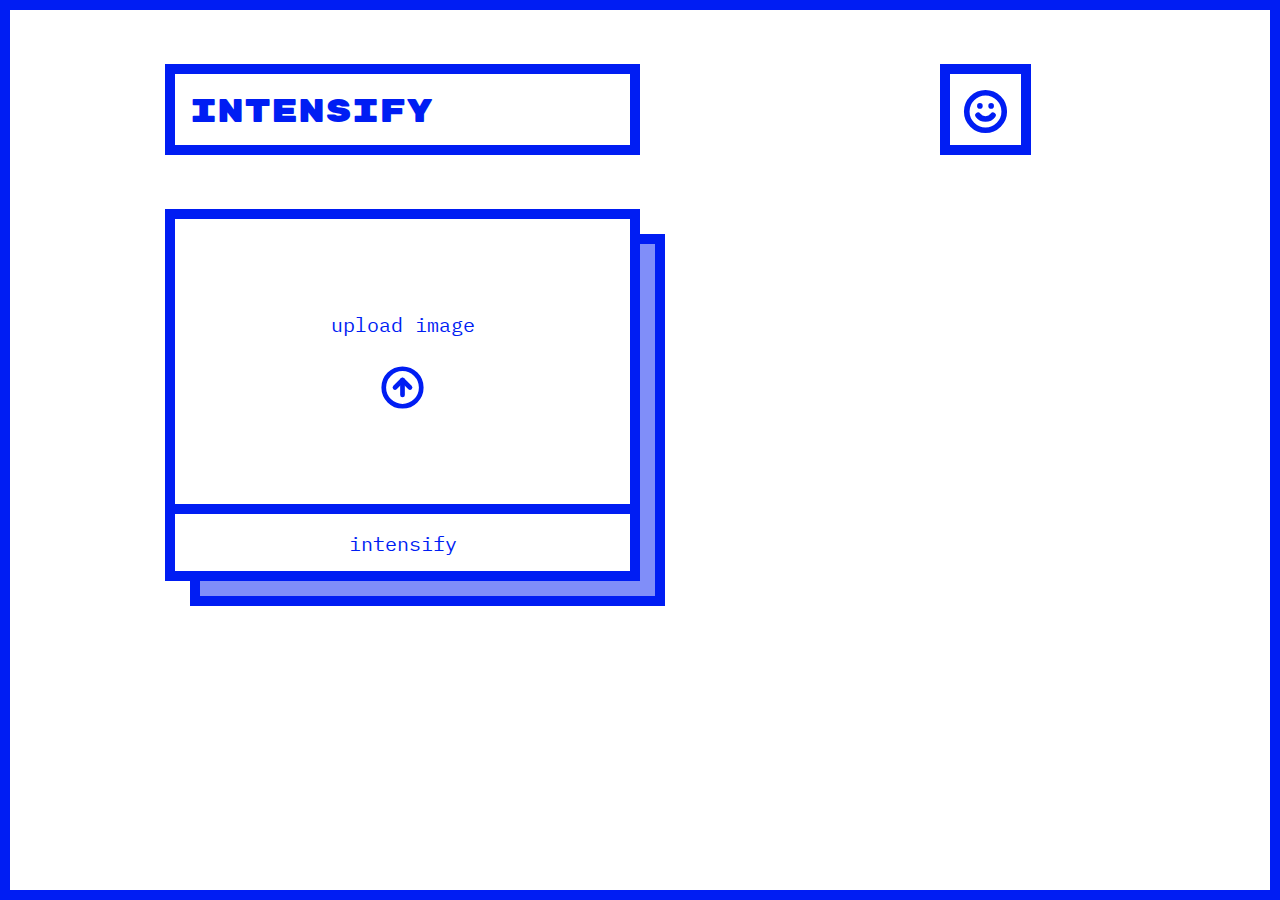
==== index.html @ b1f7af92 "Add files via upload" ====
<!doctype html><html lang=en><script async src="https://www.googletagmanager.com/gtag/js?id=UA-162878224-1"></script><script>window.dataLayer=window.dataLayer||[];function gtag(){dataLayer.push(arguments);}
gtag('js',new Date());gtag('config','UA-162878224-1');</script><script data-ad-client=ca-pub-9834190204709176 async src=https://pagead2.googlesyndication.com/pagead/js/adsbygoogle.js></script><meta charset=utf-8><meta name=viewport content="width=device-width,initial-scale=1,shrink-to-fit=no"><meta charset=utf-8><meta name=viewport content="width=device-width,initial-scale=1,maximum-scale=1"><link rel=stylesheet href=./styles.css><link rel=stylesheet href=https://stackpath.bootstrapcdn.com/bootstrap/4.4.1/css/bootstrap.min.css integrity=sha384-Vkoo8x4CGsO3+Hhxv8T/Q5PaXtkKtu6ug5TOeNV6gBiFeWPGFN9MuhOf23Q9Ifjh crossorigin=anonymous><link rel="shortcut icon" href=./favicon.ico><title>Create Intensifies Gifs 💥 – Intensify.cc</title><meta name=description content="Intensify.cc is the best place on the internet to generate intense gifs and emojis. Create intensifies memes for Slack, Reddit, iMessage, Twitter, and more."><meta property="og:site_name" content="Intensify.cc"><meta property="og:title" content="Create Intensifies Gifs 💥"><meta property="og:description" content="Intensify.cc is the best place on the internet to generate intense gifs and emojis. Create intensifies memes for Slack, Reddit, iMessage, Twitter, and more."><meta property="og:image" content="./intensify.png"><meta property="og:url" content="https://intensify.cc"><meta property="og:type" content="website"><meta name=twitter:card content="./intensify.png"><meta name=twitter:title content="Create Intensifies Gifs 💥"><meta name=twitter:description content="Intensify.cc is the best place on the internet to generate intense gifs and emojis. Create intensifies memes for Slack, Reddit, iMessage, and more."><meta name=twitter:image:alt content="Create Intense Gifs 💥 – Intensify.cc"><div class=container><div class=row><div class="title-block col-8 col-lg-5 offset-1">Intensify</div><div class="nav-button col-2 offset-lg-3"><div class="nav-button-interior d-none d-lg-block"><span class="d-none d-lg-block"><svg viewBox="0 0 24 24" width="45" height="45" xmlns="http://www.w3.org/2000/svg" fill="none" stroke="#001df3" stroke-width="3" stroke-linecap="round" stroke-linejoin="round"><circle cx="12" cy="12" r="10"/><path d="M8 14s1.5 2 4 2 4-2 4-2"/><line x1="9" y1="9" x2="9.01" y2="9"/><line x1="15" y1="9" x2="15.01" y2="9"/></svg></span></div><span class="d-none d-md-block d-lg-none"><svg viewBox="0 0 24 24" width="45" height="45" xmlns="http://www.w3.org/2000/svg" fill="none" stroke="#001df3" stroke-width="3" stroke-linecap="round" stroke-linejoin="round"><circle cx="12" cy="12" r="10"/><path d="M8 14s1.5 2 4 2 4-2 4-2"/><line x1="9" y1="9" x2="9.01" y2="9"/><line x1="15" y1="9" x2="15.01" y2="9"/></svg></span><span class="d-block d-md-none"><svg viewBox="0 0 24 24" width="30" height="30" xmlns="http://www.w3.org/2000/svg" fill="none" stroke="#001df3" stroke-width="3" stroke-linecap="round" stroke-linejoin="round"><circle cx="12" cy="12" r="10"/><path d="M8 14s1.5 2 4 2 4-2 4-2"/><line x1="9" y1="9" x2="9.01" y2="9"/><line x1="15" y1="9" x2="15.01" y2="9"/></svg></span></div><div class="fixed-top main-menu"><div class="flex-center p-5 col-12 col-md-10 offset-md-1 col-lg-8 offset-lg-2"><body class=about-text><p>Intensify.cc is the best place on the internet to generate intense gifs and emojis. Our platform allows you to create intensifies images for Slack, Reddit, iMessage, and more. Take your favorite memes to the next level with our animated effects.<br><br>Privacy Information:
When you upload an image to our site, it never leaves your browser. We’ll never save or store any copies of your images. You retain full ownership over your content, and are responsible for all images generated through our platform.<br><br><a href=https://twitter.com/intensifycc target=_blank class=about-link>Twitter</a>
<span>•</span>
<a href=mailto:hello@intensify.cc target=_blank class=about-link>Contact us</a></div></div></div><div class=row><div class="col-10 col-lg-5 offset-1 action-container"><div class=row><div class="upload-block col-12" id=upload-step-1><div id=file-upload-block><input type=file class=file-upload id=file-upload-input accept=image/*><div class=upload-text id=step1-text>upload image</div><div class=upload-icon id=step1-icon><svg xmlns="http://www.w3.org/2000/svg" width="45" height="45" viewBox="0 0 24 24" fill="none" stroke="currentcolor" stroke-width="2.5" stroke-linecap="round" stroke-linejoin="round"><circle cx="12" cy="12" r="10"/><polyline points="16 12 12 8 8 12"/><line x1="12" y1="16" x2="12" y2="8"/></svg></div></div></div><div class="upload-block col-12" id=upload-step-2 style=display:none><div id=file-upload-block><div class=upload-text id=step1-text>image uploaded</div><div class=upload-icon id=step2-icon><svg xmlns="http://www.w3.org/2000/svg" width="45" height="45" viewBox="0 0 51 51" fill="none" stroke="currentcolor" stroke-width="5" stroke-linecap="round" stroke-linejoin="round"><path d="M25.5 48C37.9264 48 48 37.9264 48 25.5 48 13.0736 37.9264 3 25.5 3 13.0736 3 3 13.0736 3 25.5S13.0736 48 25.5 48z"/><path d="M36.75 18.75l-14.9531 15L15 26.9318"/></svg></div></div></div><div class="upload-block col-12" id=upload-step-3 style=display:none><div class=upload-text id=step-3-text style=display:none>intensifying<br><br><svg id="L9" xmlns="http://www.w3.org/2000/svg" xmlns:xlink="http://www.w3.org/1999/xlink" viewBox="0 0 100 100" enable-background="new 0 0 0 0" width="90" height="90"><circle cx="25" cy="5" r="5" fill="#001df3"><animateTransform attributeType="xml" attributeName="transform" type="translate" values="0 0; 0 20; 0 0" begin="0" dur=".6s" repeatCount="indefinite"/></circle><circle cx="50" cy="5" r="5" fill="#001df3"><animateTransform attributeType="xml" attributeName="transform" type="translate" values="0 0; 0 20; 0 0" begin=".2s" dur=".6s" repeatCount="indefinite"/></circle><circle cx="75" cy="5" r="5" fill="#001df3"><animateTransform attributeType="xml" attributeName="transform" type="translate" values="0 0; 0 20; 0 0" begin=".4s" dur=".6s" repeatCount="indefinite"/></circle></svg></div><img src=[data-uri] id=completeGif style=border:0></span></div></div><div class=row><div class=col-12><div class="row action-button-row" id=step-1-row><div class="col-12 action-button" id=right-button>intensify</div></div><div class="row action-button-row" id=step-3-row style=display:none><div class="col-6 action-button action-button-left" id=left-button onclick=window.location.reload();>start over</div><a class="button col-6 action-button action-button-right" id=save-button>save</a></div></div></div></div><div class="col-10 col-lg-5 offset-1 ad-block"></div></div><div id=left></div><div id=right></div><div id=top></div><div id=bottom></div></div><script src=https://code.jquery.com/jquery-3.4.1.slim.min.js integrity=sha384-J6qa4849blE2+poT4WnyKhv5vZF5SrPo0iEjwBvKU7imGFAV0wwj1yYfoRSJoZ+n crossorigin=anonymous></script><script src=https://cdn.jsdelivr.net/npm/popper.js@1.16.0/dist/umd/popper.min.js integrity=sha384-Q6E9RHvbIyZFJoft+2mJbHaEWldlvI9IOYy5n3zV9zzTtmI3UksdQRVvoxMfooAo crossorigin=anonymous></script><script src=https://stackpath.bootstrapcdn.com/bootstrap/4.4.1/js/bootstrap.min.js integrity=sha384-wfSDF2E50Y2D1uUdj0O3uMBJnjuUD4Ih7YwaYd1iqfktj0Uod8GCExl3Og8ifwB6 crossorigin=anonymous></script><script src=gif.worker.js></script><script src=gif.js></script><script src=app.js></script>
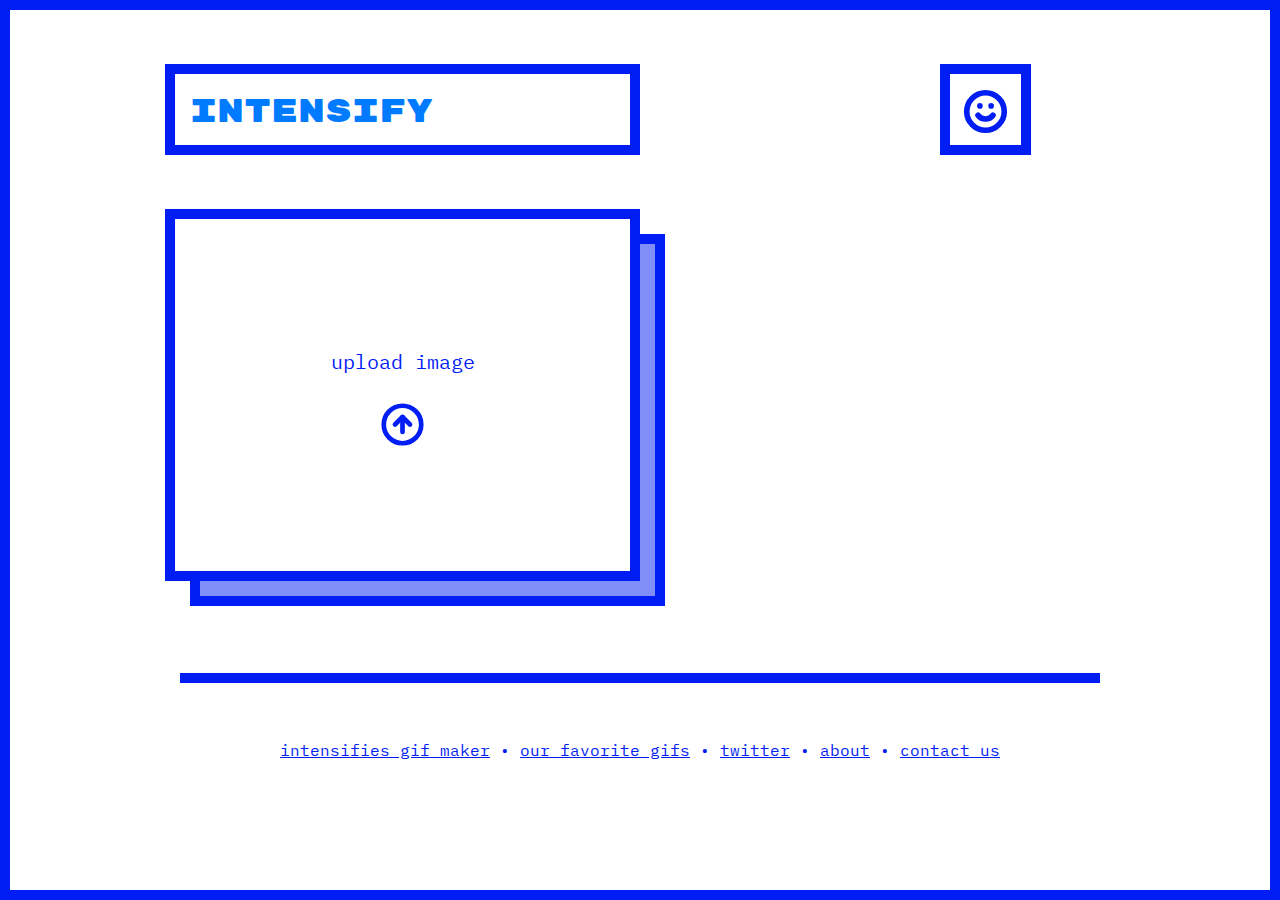
==== commit 870e4cba: "Add files via upload" ====
--- a/index.html
+++ b/index.html
@@ -1,5 +1,10 @@
 <!doctype html><html lang=en><script async src="https://www.googletagmanager.com/gtag/js?id=UA-162878224-1"></script><script>window.dataLayer=window.dataLayer||[];function gtag(){dataLayer.push(arguments);}
-gtag('js',new Date());gtag('config','UA-162878224-1');</script><script data-ad-client=ca-pub-9834190204709176 async src=https://pagead2.googlesyndication.com/pagead/js/adsbygoogle.js></script><meta charset=utf-8><meta name=viewport content="width=device-width,initial-scale=1,shrink-to-fit=no"><meta charset=utf-8><meta name=viewport content="width=device-width,initial-scale=1,maximum-scale=1"><link rel=stylesheet href=./styles.css><link rel=stylesheet href=https://stackpath.bootstrapcdn.com/bootstrap/4.4.1/css/bootstrap.min.css integrity=sha384-Vkoo8x4CGsO3+Hhxv8T/Q5PaXtkKtu6ug5TOeNV6gBiFeWPGFN9MuhOf23Q9Ifjh crossorigin=anonymous><link rel="shortcut icon" href=./favicon.ico><title>Create Intensifies Gifs 💥 – Intensify.cc</title><meta name=description content="Intensify.cc is the best place on the internet to generate intense gifs and emojis. Create intensifies memes for Slack, Reddit, iMessage, Twitter, and more."><meta property="og:site_name" content="Intensify.cc"><meta property="og:title" content="Create Intensifies Gifs 💥"><meta property="og:description" content="Intensify.cc is the best place on the internet to generate intense gifs and emojis. Create intensifies memes for Slack, Reddit, iMessage, Twitter, and more."><meta property="og:image" content="./intensify.png"><meta property="og:url" content="https://intensify.cc"><meta property="og:type" content="website"><meta name=twitter:card content="./intensify.png"><meta name=twitter:title content="Create Intensifies Gifs 💥"><meta name=twitter:description content="Intensify.cc is the best place on the internet to generate intense gifs and emojis. Create intensifies memes for Slack, Reddit, iMessage, and more."><meta name=twitter:image:alt content="Create Intense Gifs 💥 – Intensify.cc"><div class=container><div class=row><div class="title-block col-8 col-lg-5 offset-1">Intensify</div><div class="nav-button col-2 offset-lg-3"><div class="nav-button-interior d-none d-lg-block"><span class="d-none d-lg-block"><svg viewBox="0 0 24 24" width="45" height="45" xmlns="http://www.w3.org/2000/svg" fill="none" stroke="#001df3" stroke-width="3" stroke-linecap="round" stroke-linejoin="round"><circle cx="12" cy="12" r="10"/><path d="M8 14s1.5 2 4 2 4-2 4-2"/><line x1="9" y1="9" x2="9.01" y2="9"/><line x1="15" y1="9" x2="15.01" y2="9"/></svg></span></div><span class="d-none d-md-block d-lg-none"><svg viewBox="0 0 24 24" width="45" height="45" xmlns="http://www.w3.org/2000/svg" fill="none" stroke="#001df3" stroke-width="3" stroke-linecap="round" stroke-linejoin="round"><circle cx="12" cy="12" r="10"/><path d="M8 14s1.5 2 4 2 4-2 4-2"/><line x1="9" y1="9" x2="9.01" y2="9"/><line x1="15" y1="9" x2="15.01" y2="9"/></svg></span><span class="d-block d-md-none"><svg viewBox="0 0 24 24" width="30" height="30" xmlns="http://www.w3.org/2000/svg" fill="none" stroke="#001df3" stroke-width="3" stroke-linecap="round" stroke-linejoin="round"><circle cx="12" cy="12" r="10"/><path d="M8 14s1.5 2 4 2 4-2 4-2"/><line x1="9" y1="9" x2="9.01" y2="9"/><line x1="15" y1="9" x2="15.01" y2="9"/></svg></span></div><div class="fixed-top main-menu"><div class="flex-center p-5 col-12 col-md-10 offset-md-1 col-lg-8 offset-lg-2"><body class=about-text><p>Intensify.cc is the best place on the internet to generate intense gifs and emojis. Our platform allows you to create intensifies images for Slack, Reddit, iMessage, and more. Take your favorite memes to the next level with our animated effects.<br><br>Privacy Information:
-When you upload an image to our site, it never leaves your browser. We’ll never save or store any copies of your images. You retain full ownership over your content, and are responsible for all images generated through our platform.<br><br><a href=https://twitter.com/intensifycc target=_blank class=about-link>Twitter</a>
+gtag('js',new Date());gtag('config','UA-162878224-1');</script><script data-ad-client=ca-pub-9834190204709176 async src=https://pagead2.googlesyndication.com/pagead/js/adsbygoogle.js></script><meta charset=utf-8><meta name=viewport content="width=device-width,initial-scale=1,shrink-to-fit=no"><meta charset=utf-8><meta name=viewport content="width=device-width,initial-scale=1,maximum-scale=1"><link rel=stylesheet href=./styles.css><link rel=stylesheet href=https://stackpath.bootstrapcdn.com/bootstrap/4.4.1/css/bootstrap.min.css integrity=sha384-Vkoo8x4CGsO3+Hhxv8T/Q5PaXtkKtu6ug5TOeNV6gBiFeWPGFN9MuhOf23Q9Ifjh crossorigin=anonymous><link rel="shortcut icon" href=./favicon.ico><title>Create Intensifies Gifs 💥 – Intensify.cc</title><meta name=description content="Intensify.cc is the best place on the internet to generate intense gifs and emojis. Create intensifies memes for Slack, Reddit, iMessage, Twitter, and more."><meta property="og:site_name" content="Intensify.cc"><meta property="og:title" content="Create Intensifies Gifs 💥"><meta property="og:description" content="Intensify.cc is the best place on the internet to generate intense gifs and emojis. Create intensifies memes for Slack, Reddit, iMessage, Twitter, and more."><meta property="og:image" content="./intensify.png"><meta property="og:url" content="https://intensify.cc"><meta property="og:type" content="website"><meta name=twitter:card content="./intensify.png"><meta name=twitter:title content="Create Intensifies Gifs 💥"><meta name=twitter:description content="Intensify.cc is the best place on the internet to generate intense gifs and emojis. Create intensifies memes for Slack, Reddit, iMessage, and more."><meta name=twitter:image:alt content="Create Intense Gifs 💥 – Intensify.cc"><div class=container><div class=row><div class="title-block col-8 col-lg-5 offset-1"><a href=./index.html class=nav-logo-link>Intensify</a></div><div class="nav-button col-2 offset-lg-3"><a href=./about.html><div class="nav-button-interior d-none d-lg-block"><span class="d-none d-lg-block"><svg viewBox="0 0 24 24" width="45" height="45" xmlns="http://www.w3.org/2000/svg" fill="none" stroke="#001df3" stroke-width="3" stroke-linecap="round" stroke-linejoin="round"><circle cx="12" cy="12" r="10"/><path d="M8 14s1.5 2 4 2 4-2 4-2"/><line x1="9" y1="9" x2="9.01" y2="9"/><line x1="15" y1="9" x2="15.01" y2="9"/></svg></span></div><span class="d-none d-md-block d-lg-none"><svg viewBox="0 0 24 24" width="45" height="45" xmlns="http://www.w3.org/2000/svg" fill="none" stroke="#001df3" stroke-width="3" stroke-linecap="round" stroke-linejoin="round"><circle cx="12" cy="12" r="10"/><path d="M8 14s1.5 2 4 2 4-2 4-2"/><line x1="9" y1="9" x2="9.01" y2="9"/><line x1="15" y1="9" x2="15.01" y2="9"/></svg></span><span class="d-block d-md-none"><svg viewBox="0 0 24 24" width="30" height="30" xmlns="http://www.w3.org/2000/svg" fill="none" stroke="#001df3" stroke-width="3" stroke-linecap="round" stroke-linejoin="round"><circle cx="12" cy="12" r="10"/><path d="M8 14s1.5 2 4 2 4-2 4-2"/><line x1="9" y1="9" x2="9.01" y2="9"/><line x1="15" y1="9" x2="15.01" y2="9"/></svg></span></div></a><div class="fixed-top main-menu"><div class="flex-center p-5 col-12 col-md-10 offset-md-1 col-lg-8 offset-lg-2"></div></div></div><div class=row><div class="col-10 col-lg-5 offset-1 action-container"><div class=row><div class="upload-block col-12" id=upload-step-1><div id=file-upload-block><input type=file class=file-upload id=file-upload-input accept=image/*><div class=upload-text id=step1-text>upload image</div><div class=upload-icon id=step1-icon><svg xmlns="http://www.w3.org/2000/svg" width="45" height="45" viewBox="0 0 24 24" fill="none" stroke="currentcolor" stroke-width="2.5" stroke-linecap="round" stroke-linejoin="round"><circle cx="12" cy="12" r="10"/><polyline points="16 12 12 8 8 12"/><line x1="12" y1="16" x2="12" y2="8"/></svg></div></div></div><div class="upload-block col-12" id=upload-step-2 style=display:none><div id=file-upload-block><div class=upload-text id=step1-text>image uploaded</div><div class=upload-icon id=step2-icon><svg xmlns="http://www.w3.org/2000/svg" width="45" height="45" viewBox="0 0 51 51" fill="none" stroke="currentcolor" stroke-width="5" stroke-linecap="round" stroke-linejoin="round"><path d="M25.5 48C37.9264 48 48 37.9264 48 25.5 48 13.0736 37.9264 3 25.5 3 13.0736 3 3 13.0736 3 25.5S13.0736 48 25.5 48z"/><path d="M36.75 18.75l-14.9531 15L15 26.9318"/></svg></div></div></div><div class="upload-block col-12" id=upload-step-3 style=display:none><div class=upload-text id=step-3-text style=display:none>intensifying<br><br><svg id="L9" xmlns="http://www.w3.org/2000/svg" xmlns:xlink="http://www.w3.org/1999/xlink" viewBox="0 0 100 100" enable-background="new 0 0 0 0" width="90" height="90"><circle cx="25" cy="5" r="5" fill="#001df3"><animateTransform attributeType="xml" attributeName="transform" type="translate" values="0 0; 0 20; 0 0" begin="0" dur=".6s" repeatCount="indefinite"/></circle><circle cx="50" cy="5" r="5" fill="#001df3"><animateTransform attributeType="xml" attributeName="transform" type="translate" values="0 0; 0 20; 0 0" begin=".2s" dur=".6s" repeatCount="indefinite"/></circle><circle cx="75" cy="5" r="5" fill="#001df3"><animateTransform attributeType="xml" attributeName="transform" type="translate" values="0 0; 0 20; 0 0" begin=".4s" dur=".6s" repeatCount="indefinite"/></circle></svg></div><img src=[data-uri] id=completeGif style=border:0></span></div></div><div class=row><div class=col-12><div class="row action-button-row" id=step-1-row><div class="col-12 no-action-button"><input type=file class=file-upload id=file-upload-input-fake accept=image/*></div></div><div class="row action-button-row" id=step-3-row style=display:none><div class="col-6 action-button action-button-left" id=left-button onclick=window.location.reload();>start over</div><a class="button col-6 action-button action-button-right" id=save-button>save</a></div></div></div></div><div class="col-10 col-lg-5 offset-1 ad-block"></div></div><div class=row><div class="col-10 offset-1"><hr class="col-12 solid"></hr><footer class=row><p class="col-12 about-text" style=text-align:center><a href=./index.html class=about-link>intensifies gif maker</a>
 <span>•</span>
-<a href=mailto:hello@intensify.cc target=_blank class=about-link>Contact us</a></div></div></div><div class=row><div class="col-10 col-lg-5 offset-1 action-container"><div class=row><div class="upload-block col-12" id=upload-step-1><div id=file-upload-block><input type=file class=file-upload id=file-upload-input accept=image/*><div class=upload-text id=step1-text>upload image</div><div class=upload-icon id=step1-icon><svg xmlns="http://www.w3.org/2000/svg" width="45" height="45" viewBox="0 0 24 24" fill="none" stroke="currentcolor" stroke-width="2.5" stroke-linecap="round" stroke-linejoin="round"><circle cx="12" cy="12" r="10"/><polyline points="16 12 12 8 8 12"/><line x1="12" y1="16" x2="12" y2="8"/></svg></div></div></div><div class="upload-block col-12" id=upload-step-2 style=display:none><div id=file-upload-block><div class=upload-text id=step1-text>image uploaded</div><div class=upload-icon id=step2-icon><svg xmlns="http://www.w3.org/2000/svg" width="45" height="45" viewBox="0 0 51 51" fill="none" stroke="currentcolor" stroke-width="5" stroke-linecap="round" stroke-linejoin="round"><path d="M25.5 48C37.9264 48 48 37.9264 48 25.5 48 13.0736 37.9264 3 25.5 3 13.0736 3 3 13.0736 3 25.5S13.0736 48 25.5 48z"/><path d="M36.75 18.75l-14.9531 15L15 26.9318"/></svg></div></div></div><div class="upload-block col-12" id=upload-step-3 style=display:none><div class=upload-text id=step-3-text style=display:none>intensifying<br><br><svg id="L9" xmlns="http://www.w3.org/2000/svg" xmlns:xlink="http://www.w3.org/1999/xlink" viewBox="0 0 100 100" enable-background="new 0 0 0 0" width="90" height="90"><circle cx="25" cy="5" r="5" fill="#001df3"><animateTransform attributeType="xml" attributeName="transform" type="translate" values="0 0; 0 20; 0 0" begin="0" dur=".6s" repeatCount="indefinite"/></circle><circle cx="50" cy="5" r="5" fill="#001df3"><animateTransform attributeType="xml" attributeName="transform" type="translate" values="0 0; 0 20; 0 0" begin=".2s" dur=".6s" repeatCount="indefinite"/></circle><circle cx="75" cy="5" r="5" fill="#001df3"><animateTransform attributeType="xml" attributeName="transform" type="translate" values="0 0; 0 20; 0 0" begin=".4s" dur=".6s" repeatCount="indefinite"/></circle></svg></div><img src=[data-uri] id=completeGif style=border:0></span></div></div><div class=row><div class=col-12><div class="row action-button-row" id=step-1-row><div class="col-12 action-button" id=right-button>intensify</div></div><div class="row action-button-row" id=step-3-row style=display:none><div class="col-6 action-button action-button-left" id=left-button onclick=window.location.reload();>start over</div><a class="button col-6 action-button action-button-right" id=save-button>save</a></div></div></div></div><div class="col-10 col-lg-5 offset-1 ad-block"></div></div><div id=left></div><div id=right></div><div id=top></div><div id=bottom></div></div><script src=https://code.jquery.com/jquery-3.4.1.slim.min.js integrity=sha384-J6qa4849blE2+poT4WnyKhv5vZF5SrPo0iEjwBvKU7imGFAV0wwj1yYfoRSJoZ+n crossorigin=anonymous></script><script src=https://cdn.jsdelivr.net/npm/popper.js@1.16.0/dist/umd/popper.min.js integrity=sha384-Q6E9RHvbIyZFJoft+2mJbHaEWldlvI9IOYy5n3zV9zzTtmI3UksdQRVvoxMfooAo crossorigin=anonymous></script><script src=https://stackpath.bootstrapcdn.com/bootstrap/4.4.1/js/bootstrap.min.js integrity=sha384-wfSDF2E50Y2D1uUdj0O3uMBJnjuUD4Ih7YwaYd1iqfktj0Uod8GCExl3Og8ifwB6 crossorigin=anonymous></script><script src=gif.worker.js></script><script src=gif.js></script><script src=app.js></script>+<a href=./gifs.html class=about-link>our favorite gifs</a>
+<span>•</span>
+<a href=https://twitter.com/intensifycc target=_blank class=about-link>twitter</a>
+<span>•</span>
+<a href=./about.html class=about-link>about</a>
+<span>•</span>
+<a href=mailto:hello@intensify.cc target=_blank class=about-link>contact us</a></footer></div></div><div id=left></div><div id=right></div><div id=top></div><div id=bottom></div></div><script src=https://code.jquery.com/jquery-3.4.1.slim.min.js integrity=sha384-J6qa4849blE2+poT4WnyKhv5vZF5SrPo0iEjwBvKU7imGFAV0wwj1yYfoRSJoZ+n crossorigin=anonymous></script><script src=https://cdn.jsdelivr.net/npm/popper.js@1.16.0/dist/umd/popper.min.js integrity=sha384-Q6E9RHvbIyZFJoft+2mJbHaEWldlvI9IOYy5n3zV9zzTtmI3UksdQRVvoxMfooAo crossorigin=anonymous></script><script src=https://stackpath.bootstrapcdn.com/bootstrap/4.4.1/js/bootstrap.min.js integrity=sha384-wfSDF2E50Y2D1uUdj0O3uMBJnjuUD4Ih7YwaYd1iqfktj0Uod8GCExl3Og8ifwB6 crossorigin=anonymous></script><script src=gif.worker.js></script><script src=gif.js></script><script src=app.js></script>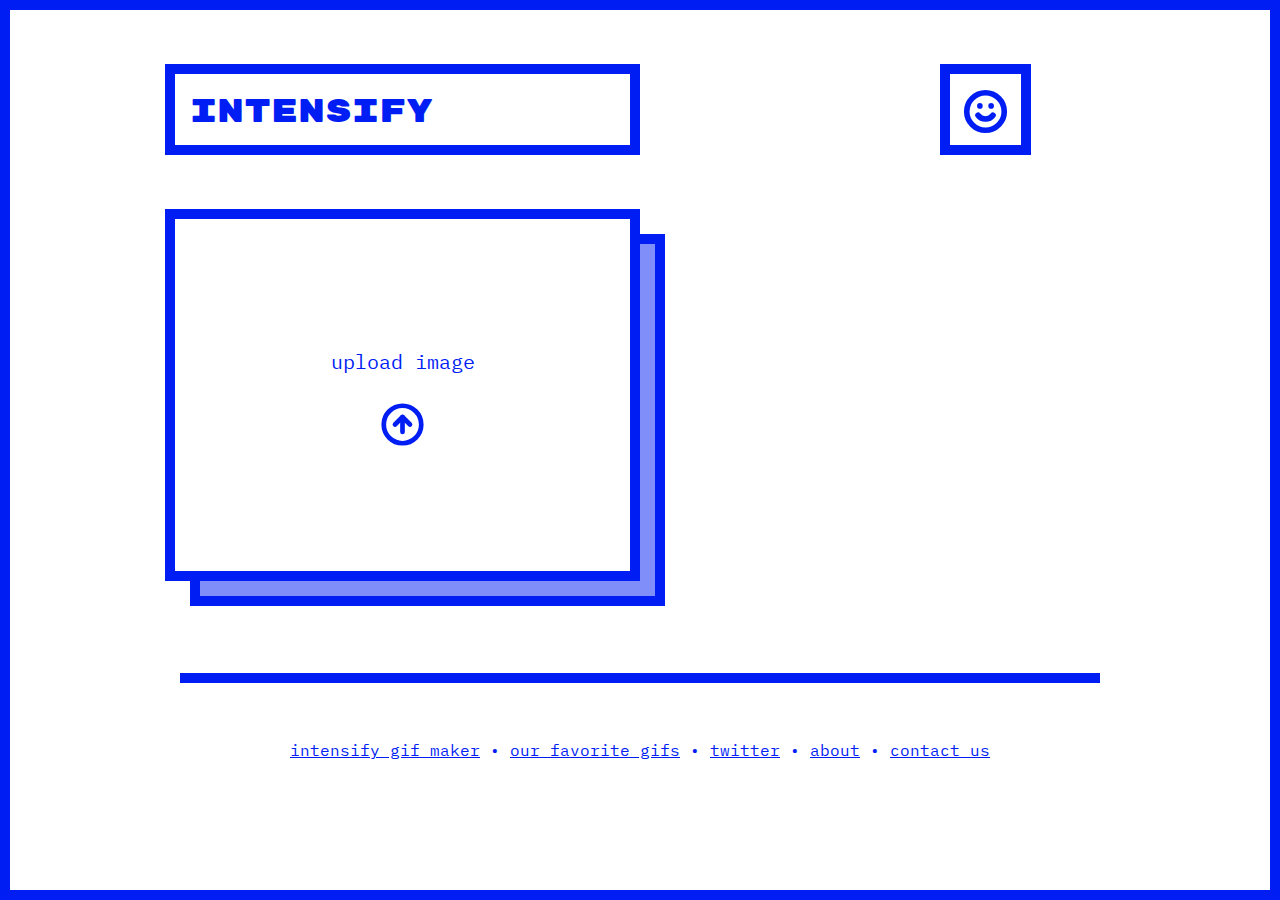
==== commit 7010c043: "Add files via upload" ====
--- a/index.html
+++ b/index.html
@@ -1,5 +1,5 @@
 <!doctype html><html lang=en><script async src="https://www.googletagmanager.com/gtag/js?id=UA-162878224-1"></script><script>window.dataLayer=window.dataLayer||[];function gtag(){dataLayer.push(arguments);}
-gtag('js',new Date());gtag('config','UA-162878224-1');</script><script data-ad-client=ca-pub-9834190204709176 async src=https://pagead2.googlesyndication.com/pagead/js/adsbygoogle.js></script><meta charset=utf-8><meta name=viewport content="width=device-width,initial-scale=1,shrink-to-fit=no"><meta charset=utf-8><meta name=viewport content="width=device-width,initial-scale=1,maximum-scale=1"><link rel=stylesheet href=./styles.css><link rel=stylesheet href=https://stackpath.bootstrapcdn.com/bootstrap/4.4.1/css/bootstrap.min.css integrity=sha384-Vkoo8x4CGsO3+Hhxv8T/Q5PaXtkKtu6ug5TOeNV6gBiFeWPGFN9MuhOf23Q9Ifjh crossorigin=anonymous><link rel="shortcut icon" href=./favicon.ico><title>Create Intensifies Gifs 💥 – Intensify.cc</title><meta name=description content="Intensify.cc is the best place on the internet to generate intense gifs and emojis. Create intensifies memes for Slack, Reddit, iMessage, Twitter, and more."><meta property="og:site_name" content="Intensify.cc"><meta property="og:title" content="Create Intensifies Gifs 💥"><meta property="og:description" content="Intensify.cc is the best place on the internet to generate intense gifs and emojis. Create intensifies memes for Slack, Reddit, iMessage, Twitter, and more."><meta property="og:image" content="./intensify.png"><meta property="og:url" content="https://intensify.cc"><meta property="og:type" content="website"><meta name=twitter:card content="./intensify.png"><meta name=twitter:title content="Create Intensifies Gifs 💥"><meta name=twitter:description content="Intensify.cc is the best place on the internet to generate intense gifs and emojis. Create intensifies memes for Slack, Reddit, iMessage, and more."><meta name=twitter:image:alt content="Create Intense Gifs 💥 – Intensify.cc"><div class=container><div class=row><div class="title-block col-8 col-lg-5 offset-1"><a href=./index.html class=nav-logo-link>Intensify</a></div><div class="nav-button col-2 offset-lg-3"><a href=./about.html><div class="nav-button-interior d-none d-lg-block"><span class="d-none d-lg-block"><svg viewBox="0 0 24 24" width="45" height="45" xmlns="http://www.w3.org/2000/svg" fill="none" stroke="#001df3" stroke-width="3" stroke-linecap="round" stroke-linejoin="round"><circle cx="12" cy="12" r="10"/><path d="M8 14s1.5 2 4 2 4-2 4-2"/><line x1="9" y1="9" x2="9.01" y2="9"/><line x1="15" y1="9" x2="15.01" y2="9"/></svg></span></div><span class="d-none d-md-block d-lg-none"><svg viewBox="0 0 24 24" width="45" height="45" xmlns="http://www.w3.org/2000/svg" fill="none" stroke="#001df3" stroke-width="3" stroke-linecap="round" stroke-linejoin="round"><circle cx="12" cy="12" r="10"/><path d="M8 14s1.5 2 4 2 4-2 4-2"/><line x1="9" y1="9" x2="9.01" y2="9"/><line x1="15" y1="9" x2="15.01" y2="9"/></svg></span><span class="d-block d-md-none"><svg viewBox="0 0 24 24" width="30" height="30" xmlns="http://www.w3.org/2000/svg" fill="none" stroke="#001df3" stroke-width="3" stroke-linecap="round" stroke-linejoin="round"><circle cx="12" cy="12" r="10"/><path d="M8 14s1.5 2 4 2 4-2 4-2"/><line x1="9" y1="9" x2="9.01" y2="9"/><line x1="15" y1="9" x2="15.01" y2="9"/></svg></span></div></a><div class="fixed-top main-menu"><div class="flex-center p-5 col-12 col-md-10 offset-md-1 col-lg-8 offset-lg-2"></div></div></div><div class=row><div class="col-10 col-lg-5 offset-1 action-container"><div class=row><div class="upload-block col-12" id=upload-step-1><div id=file-upload-block><input type=file class=file-upload id=file-upload-input accept=image/*><div class=upload-text id=step1-text>upload image</div><div class=upload-icon id=step1-icon><svg xmlns="http://www.w3.org/2000/svg" width="45" height="45" viewBox="0 0 24 24" fill="none" stroke="currentcolor" stroke-width="2.5" stroke-linecap="round" stroke-linejoin="round"><circle cx="12" cy="12" r="10"/><polyline points="16 12 12 8 8 12"/><line x1="12" y1="16" x2="12" y2="8"/></svg></div></div></div><div class="upload-block col-12" id=upload-step-2 style=display:none><div id=file-upload-block><div class=upload-text id=step1-text>image uploaded</div><div class=upload-icon id=step2-icon><svg xmlns="http://www.w3.org/2000/svg" width="45" height="45" viewBox="0 0 51 51" fill="none" stroke="currentcolor" stroke-width="5" stroke-linecap="round" stroke-linejoin="round"><path d="M25.5 48C37.9264 48 48 37.9264 48 25.5 48 13.0736 37.9264 3 25.5 3 13.0736 3 3 13.0736 3 25.5S13.0736 48 25.5 48z"/><path d="M36.75 18.75l-14.9531 15L15 26.9318"/></svg></div></div></div><div class="upload-block col-12" id=upload-step-3 style=display:none><div class=upload-text id=step-3-text style=display:none>intensifying<br><br><svg id="L9" xmlns="http://www.w3.org/2000/svg" xmlns:xlink="http://www.w3.org/1999/xlink" viewBox="0 0 100 100" enable-background="new 0 0 0 0" width="90" height="90"><circle cx="25" cy="5" r="5" fill="#001df3"><animateTransform attributeType="xml" attributeName="transform" type="translate" values="0 0; 0 20; 0 0" begin="0" dur=".6s" repeatCount="indefinite"/></circle><circle cx="50" cy="5" r="5" fill="#001df3"><animateTransform attributeType="xml" attributeName="transform" type="translate" values="0 0; 0 20; 0 0" begin=".2s" dur=".6s" repeatCount="indefinite"/></circle><circle cx="75" cy="5" r="5" fill="#001df3"><animateTransform attributeType="xml" attributeName="transform" type="translate" values="0 0; 0 20; 0 0" begin=".4s" dur=".6s" repeatCount="indefinite"/></circle></svg></div><img src=[data-uri] id=completeGif style=border:0></span></div></div><div class=row><div class=col-12><div class="row action-button-row" id=step-1-row><div class="col-12 no-action-button"><input type=file class=file-upload id=file-upload-input-fake accept=image/*></div></div><div class="row action-button-row" id=step-3-row style=display:none><div class="col-6 action-button action-button-left" id=left-button onclick=window.location.reload();>start over</div><a class="button col-6 action-button action-button-right" id=save-button>save</a></div></div></div></div><div class="col-10 col-lg-5 offset-1 ad-block"></div></div><div class=row><div class="col-10 offset-1"><hr class="col-12 solid"></hr><footer class=row><p class="col-12 about-text" style=text-align:center><a href=./index.html class=about-link>intensifies gif maker</a>
+gtag('js',new Date());gtag('config','UA-162878224-1');</script><script data-ad-client=ca-pub-9834190204709176 async src=https://pagead2.googlesyndication.com/pagead/js/adsbygoogle.js></script><meta charset=utf-8><meta name=viewport content="width=device-width,initial-scale=1,shrink-to-fit=no"><meta charset=utf-8><meta name=viewport content="width=device-width,initial-scale=1,maximum-scale=1"><link rel=stylesheet href=./styles.css><link rel=stylesheet href=https://stackpath.bootstrapcdn.com/bootstrap/4.4.1/css/bootstrap.min.css integrity=sha384-Vkoo8x4CGsO3+Hhxv8T/Q5PaXtkKtu6ug5TOeNV6gBiFeWPGFN9MuhOf23Q9Ifjh crossorigin=anonymous><link rel="shortcut icon" href=./favicon.ico><title>Create Intensifies Gifs 💥 – Intensify.cc</title><meta name=description content="Intensify.cc is the best place on the internet to generate intense gifs and emojis. Create intensifies memes for Slack, Reddit, iMessage, Twitter, and more."><meta property="og:site_name" content="Intensify.cc"><meta property="og:title" content="Create Intensifies Gifs 💥"><meta property="og:description" content="Intensify.cc is the best place on the internet to generate intense gifs and emojis. Create intensifies memes for Slack, Reddit, iMessage, Twitter, and more."><meta property="og:image" content="./intensify.png"><meta property="og:url" content="https://intensify.cc"><meta property="og:type" content="website"><meta name=twitter:card content="./intensify.png"><meta name=twitter:title content="Create Intensifies Gifs 💥"><meta name=twitter:description content="Intensify.cc is the best place on the internet to generate intense gifs and emojis. Create intensifies memes for Slack, Reddit, iMessage, and more."><meta name=twitter:image:alt content="Create Intense Gifs 💥 – Intensify.cc"><div class=container><div class=row><div class="title-block col-8 col-lg-5 offset-1"><a href=https://www.intensify.cc/ class=nav-logo-link>Intensify</a></div><div class="nav-button col-2 offset-lg-3"><a href=./about.html><div class="nav-button-interior d-none d-lg-block"><span class="d-none d-lg-block"><svg viewBox="0 0 24 24" width="45" height="45" xmlns="http://www.w3.org/2000/svg" fill="none" stroke="#001df3" stroke-width="3" stroke-linecap="round" stroke-linejoin="round"><circle cx="12" cy="12" r="10"/><path d="M8 14s1.5 2 4 2 4-2 4-2"/><line x1="9" y1="9" x2="9.01" y2="9"/><line x1="15" y1="9" x2="15.01" y2="9"/></svg></span></div><span class="d-none d-md-block d-lg-none"><svg viewBox="0 0 24 24" width="45" height="45" xmlns="http://www.w3.org/2000/svg" fill="none" stroke="#001df3" stroke-width="3" stroke-linecap="round" stroke-linejoin="round"><circle cx="12" cy="12" r="10"/><path d="M8 14s1.5 2 4 2 4-2 4-2"/><line x1="9" y1="9" x2="9.01" y2="9"/><line x1="15" y1="9" x2="15.01" y2="9"/></svg></span><span class="d-block d-md-none"><svg viewBox="0 0 24 24" width="30" height="30" xmlns="http://www.w3.org/2000/svg" fill="none" stroke="#001df3" stroke-width="3" stroke-linecap="round" stroke-linejoin="round"><circle cx="12" cy="12" r="10"/><path d="M8 14s1.5 2 4 2 4-2 4-2"/><line x1="9" y1="9" x2="9.01" y2="9"/><line x1="15" y1="9" x2="15.01" y2="9"/></svg></span></div></a><div class="fixed-top main-menu"><div class="flex-center p-5 col-12 col-md-10 offset-md-1 col-lg-8 offset-lg-2"></div></div></div><div class=row><div class="col-10 col-lg-5 offset-1 action-container"><div class=row><div class="upload-block col-12" id=upload-step-1><div id=file-upload-block><input type=file class=file-upload id=file-upload-input accept=image/*><div class=upload-text id=step1-text>upload image</div><div class=upload-icon id=step1-icon><svg xmlns="http://www.w3.org/2000/svg" width="45" height="45" viewBox="0 0 24 24" fill="none" stroke="currentcolor" stroke-width="2.5" stroke-linecap="round" stroke-linejoin="round"><circle cx="12" cy="12" r="10"/><polyline points="16 12 12 8 8 12"/><line x1="12" y1="16" x2="12" y2="8"/></svg></div></div></div><div class="upload-block col-12" id=upload-step-2 style=display:none><div id=file-upload-block><div class=upload-text id=step1-text>image uploaded</div><div class=upload-icon id=step2-icon><svg xmlns="http://www.w3.org/2000/svg" width="45" height="45" viewBox="0 0 51 51" fill="none" stroke="currentcolor" stroke-width="5" stroke-linecap="round" stroke-linejoin="round"><path d="M25.5 48C37.9264 48 48 37.9264 48 25.5 48 13.0736 37.9264 3 25.5 3 13.0736 3 3 13.0736 3 25.5S13.0736 48 25.5 48z"/><path d="M36.75 18.75l-14.9531 15L15 26.9318"/></svg></div></div></div><div class="upload-block col-12" id=upload-step-3 style=display:none><div class=upload-text id=step-3-text style=display:none>intensifying<br><br><svg id="L9" xmlns="http://www.w3.org/2000/svg" xmlns:xlink="http://www.w3.org/1999/xlink" viewBox="0 0 100 100" enable-background="new 0 0 0 0" width="90" height="90"><circle cx="25" cy="5" r="5" fill="#001df3"><animateTransform attributeType="xml" attributeName="transform" type="translate" values="0 0; 0 20; 0 0" begin="0" dur=".6s" repeatCount="indefinite"/></circle><circle cx="50" cy="5" r="5" fill="#001df3"><animateTransform attributeType="xml" attributeName="transform" type="translate" values="0 0; 0 20; 0 0" begin=".2s" dur=".6s" repeatCount="indefinite"/></circle><circle cx="75" cy="5" r="5" fill="#001df3"><animateTransform attributeType="xml" attributeName="transform" type="translate" values="0 0; 0 20; 0 0" begin=".4s" dur=".6s" repeatCount="indefinite"/></circle></svg></div><img src=[data-uri] id=completeGif style=border:0></span></div></div><div class=row><div class=col-12><div class="row action-button-row" id=step-1-row><div class="col-12 no-action-button"><input type=file class=file-upload id=file-upload-input-fake accept=image/*></div></div><div class="row action-button-row" id=step-3-row style=display:none><div class="col-6 action-button action-button-left" id=left-button onclick=window.location.reload();>start over</div><a class="button col-6 action-button action-button-right" id=save-button>save</a></div></div></div></div><div class="col-10 col-lg-5 offset-1 ad-block"></div></div><div class=row><div class="col-10 offset-1"><hr class="col-12 solid"></hr><footer class=row><p class="col-12 about-text" style=text-align:center><a href=https://www.intensify.cc/ class=about-link>intensify gif maker</a>
 <span>•</span>
 <a href=./gifs.html class=about-link>our favorite gifs</a>
 <span>•</span>
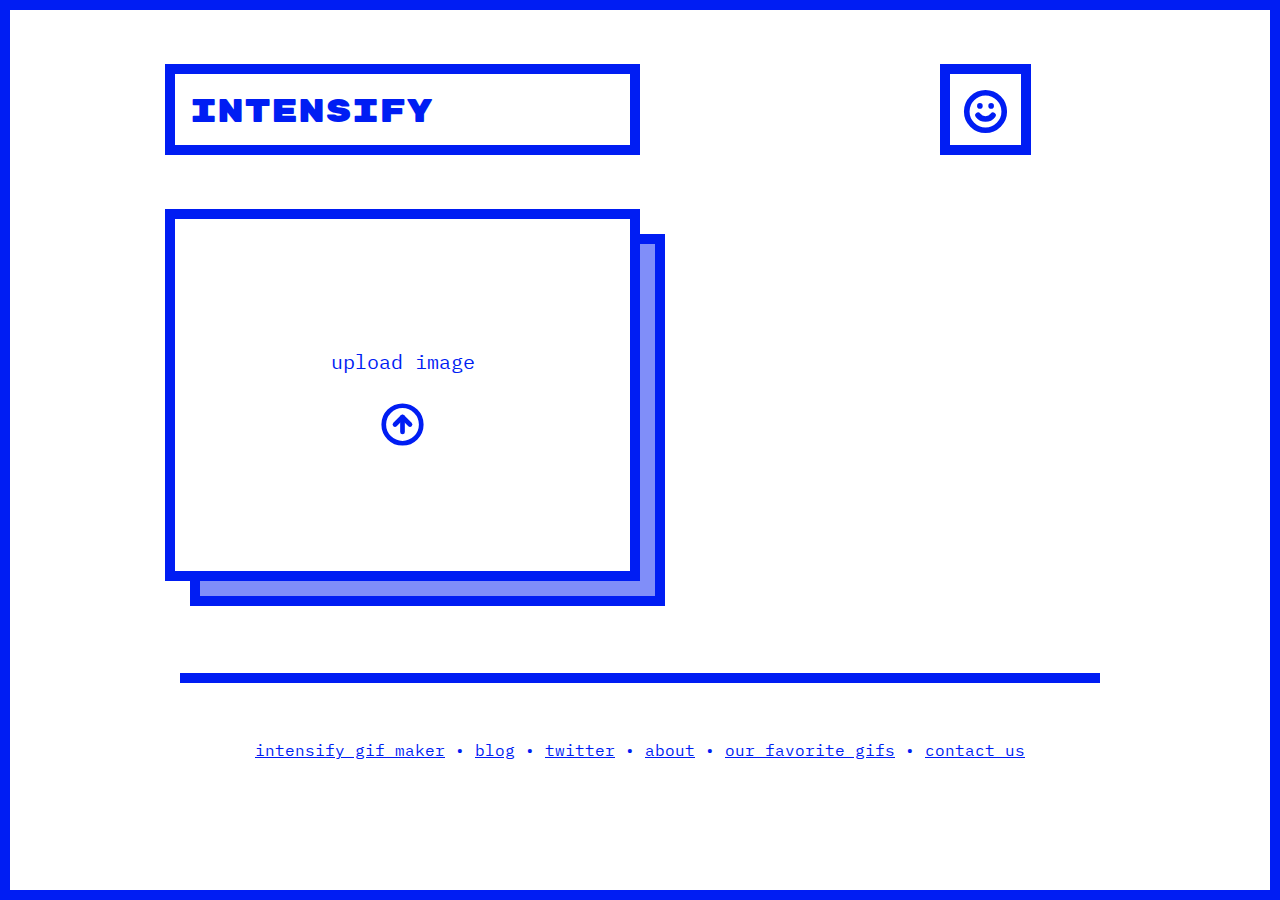
==== commit 21476879: "Add files via upload" ====
--- a/index.html
+++ b/index.html
@@ -1,10 +1,12 @@
 <!doctype html><html lang=en><script async src="https://www.googletagmanager.com/gtag/js?id=UA-162878224-1"></script><script>window.dataLayer=window.dataLayer||[];function gtag(){dataLayer.push(arguments);}
-gtag('js',new Date());gtag('config','UA-162878224-1');</script><script data-ad-client=ca-pub-9834190204709176 async src=https://pagead2.googlesyndication.com/pagead/js/adsbygoogle.js></script><meta charset=utf-8><meta name=viewport content="width=device-width,initial-scale=1,shrink-to-fit=no"><meta charset=utf-8><meta name=viewport content="width=device-width,initial-scale=1,maximum-scale=1"><link rel=stylesheet href=./styles.css><link rel=stylesheet href=https://stackpath.bootstrapcdn.com/bootstrap/4.4.1/css/bootstrap.min.css integrity=sha384-Vkoo8x4CGsO3+Hhxv8T/Q5PaXtkKtu6ug5TOeNV6gBiFeWPGFN9MuhOf23Q9Ifjh crossorigin=anonymous><link rel="shortcut icon" href=./favicon.ico><title>Create Intensifies Gifs 💥 – Intensify.cc</title><meta name=description content="Intensify.cc is the best place on the internet to generate intense gifs and emojis. Create intensifies memes for Slack, Reddit, iMessage, Twitter, and more."><meta property="og:site_name" content="Intensify.cc"><meta property="og:title" content="Create Intensifies Gifs 💥"><meta property="og:description" content="Intensify.cc is the best place on the internet to generate intense gifs and emojis. Create intensifies memes for Slack, Reddit, iMessage, Twitter, and more."><meta property="og:image" content="./intensify.png"><meta property="og:url" content="https://intensify.cc"><meta property="og:type" content="website"><meta name=twitter:card content="./intensify.png"><meta name=twitter:title content="Create Intensifies Gifs 💥"><meta name=twitter:description content="Intensify.cc is the best place on the internet to generate intense gifs and emojis. Create intensifies memes for Slack, Reddit, iMessage, and more."><meta name=twitter:image:alt content="Create Intense Gifs 💥 – Intensify.cc"><div class=container><div class=row><div class="title-block col-8 col-lg-5 offset-1"><a href=https://www.intensify.cc/ class=nav-logo-link>Intensify</a></div><div class="nav-button col-2 offset-lg-3"><a href=./about.html><div class="nav-button-interior d-none d-lg-block"><span class="d-none d-lg-block"><svg viewBox="0 0 24 24" width="45" height="45" xmlns="http://www.w3.org/2000/svg" fill="none" stroke="#001df3" stroke-width="3" stroke-linecap="round" stroke-linejoin="round"><circle cx="12" cy="12" r="10"/><path d="M8 14s1.5 2 4 2 4-2 4-2"/><line x1="9" y1="9" x2="9.01" y2="9"/><line x1="15" y1="9" x2="15.01" y2="9"/></svg></span></div><span class="d-none d-md-block d-lg-none"><svg viewBox="0 0 24 24" width="45" height="45" xmlns="http://www.w3.org/2000/svg" fill="none" stroke="#001df3" stroke-width="3" stroke-linecap="round" stroke-linejoin="round"><circle cx="12" cy="12" r="10"/><path d="M8 14s1.5 2 4 2 4-2 4-2"/><line x1="9" y1="9" x2="9.01" y2="9"/><line x1="15" y1="9" x2="15.01" y2="9"/></svg></span><span class="d-block d-md-none"><svg viewBox="0 0 24 24" width="30" height="30" xmlns="http://www.w3.org/2000/svg" fill="none" stroke="#001df3" stroke-width="3" stroke-linecap="round" stroke-linejoin="round"><circle cx="12" cy="12" r="10"/><path d="M8 14s1.5 2 4 2 4-2 4-2"/><line x1="9" y1="9" x2="9.01" y2="9"/><line x1="15" y1="9" x2="15.01" y2="9"/></svg></span></div></a><div class="fixed-top main-menu"><div class="flex-center p-5 col-12 col-md-10 offset-md-1 col-lg-8 offset-lg-2"></div></div></div><div class=row><div class="col-10 col-lg-5 offset-1 action-container"><div class=row><div class="upload-block col-12" id=upload-step-1><div id=file-upload-block><input type=file class=file-upload id=file-upload-input accept=image/*><div class=upload-text id=step1-text>upload image</div><div class=upload-icon id=step1-icon><svg xmlns="http://www.w3.org/2000/svg" width="45" height="45" viewBox="0 0 24 24" fill="none" stroke="currentcolor" stroke-width="2.5" stroke-linecap="round" stroke-linejoin="round"><circle cx="12" cy="12" r="10"/><polyline points="16 12 12 8 8 12"/><line x1="12" y1="16" x2="12" y2="8"/></svg></div></div></div><div class="upload-block col-12" id=upload-step-2 style=display:none><div id=file-upload-block><div class=upload-text id=step1-text>image uploaded</div><div class=upload-icon id=step2-icon><svg xmlns="http://www.w3.org/2000/svg" width="45" height="45" viewBox="0 0 51 51" fill="none" stroke="currentcolor" stroke-width="5" stroke-linecap="round" stroke-linejoin="round"><path d="M25.5 48C37.9264 48 48 37.9264 48 25.5 48 13.0736 37.9264 3 25.5 3 13.0736 3 3 13.0736 3 25.5S13.0736 48 25.5 48z"/><path d="M36.75 18.75l-14.9531 15L15 26.9318"/></svg></div></div></div><div class="upload-block col-12" id=upload-step-3 style=display:none><div class=upload-text id=step-3-text style=display:none>intensifying<br><br><svg id="L9" xmlns="http://www.w3.org/2000/svg" xmlns:xlink="http://www.w3.org/1999/xlink" viewBox="0 0 100 100" enable-background="new 0 0 0 0" width="90" height="90"><circle cx="25" cy="5" r="5" fill="#001df3"><animateTransform attributeType="xml" attributeName="transform" type="translate" values="0 0; 0 20; 0 0" begin="0" dur=".6s" repeatCount="indefinite"/></circle><circle cx="50" cy="5" r="5" fill="#001df3"><animateTransform attributeType="xml" attributeName="transform" type="translate" values="0 0; 0 20; 0 0" begin=".2s" dur=".6s" repeatCount="indefinite"/></circle><circle cx="75" cy="5" r="5" fill="#001df3"><animateTransform attributeType="xml" attributeName="transform" type="translate" values="0 0; 0 20; 0 0" begin=".4s" dur=".6s" repeatCount="indefinite"/></circle></svg></div><img src=[data-uri] id=completeGif style=border:0></span></div></div><div class=row><div class=col-12><div class="row action-button-row" id=step-1-row><div class="col-12 no-action-button"><input type=file class=file-upload id=file-upload-input-fake accept=image/*></div></div><div class="row action-button-row" id=step-3-row style=display:none><div class="col-6 action-button action-button-left" id=left-button onclick=window.location.reload();>start over</div><a class="button col-6 action-button action-button-right" id=save-button>save</a></div></div></div></div><div class="col-10 col-lg-5 offset-1 ad-block"></div></div><div class=row><div class="col-10 offset-1"><hr class="col-12 solid"></hr><footer class=row><p class="col-12 about-text" style=text-align:center><a href=https://www.intensify.cc/ class=about-link>intensify gif maker</a>
+gtag('js',new Date());gtag('config','UA-162878224-1');</script><script src="https://cdn.purpleads.io/load.js?publisherId=988529dc4a77f3a93af4cf22476b55c8:855cb7d7d5068ad55ad7d50ddcaab226f075cc7a88b2077ba656d56b447b660dd27f97a05355a9feda34505e065777cc543d972b208a7827b0dff5145aba3ee7" id=purpleads-client></script><script data-ad-client=ca-pub-9834190204709176 async src=https://pagead2.googlesyndication.com/pagead/js/adsbygoogle.js></script><meta charset=utf-8><meta name=viewport content="width=device-width,initial-scale=1,shrink-to-fit=no"><meta charset=utf-8><meta name=viewport content="width=device-width,initial-scale=1,maximum-scale=1"><link rel=stylesheet href=./styles.css><link rel=stylesheet href=https://stackpath.bootstrapcdn.com/bootstrap/4.4.1/css/bootstrap.min.css integrity=sha384-Vkoo8x4CGsO3+Hhxv8T/Q5PaXtkKtu6ug5TOeNV6gBiFeWPGFN9MuhOf23Q9Ifjh crossorigin=anonymous><link rel="shortcut icon" href=./favicon.ico><title>Create Intensifies Gifs 💥 – Intensify.cc</title><meta name=description content="Intensify.cc is the best place on the internet to generate intense gifs and emojis. Create intensifies memes for Slack, Reddit, iMessage, Twitter, and more."><meta property="og:site_name" content="Intensify.cc"><meta property="og:title" content="Create Intensifies Gifs 💥"><meta property="og:description" content="Intensify.cc is the best place on the internet to generate intense gifs and emojis. Create intensifies memes for Slack, Reddit, iMessage, Twitter, and more."><meta property="og:image" content="./intensify.png"><meta property="og:url" content="https://intensify.cc"><meta property="og:type" content="website"><meta name=twitter:card content="./intensify.png"><meta name=twitter:title content="Create Intensifies Gifs 💥"><meta name=twitter:description content="Intensify.cc is the best place on the internet to generate intense gifs and emojis. Create intensifies memes for Slack, Reddit, iMessage, and more."><meta name=twitter:image:alt content="Create Intense Gifs 💥 – Intensify.cc"><div class=container><div class=row><div class="title-block col-8 col-lg-5 offset-1"><a href=https://www.intensify.cc/ class=nav-logo-link>Intensify</a></div><div class="nav-button col-2 offset-lg-3"><a href=./about.html><div class="nav-button-interior d-none d-lg-block"><span class="d-none d-lg-block"><svg viewBox="0 0 24 24" width="45" height="45" xmlns="http://www.w3.org/2000/svg" fill="none" stroke="#001df3" stroke-width="3" stroke-linecap="round" stroke-linejoin="round"><circle cx="12" cy="12" r="10"/><path d="M8 14s1.5 2 4 2 4-2 4-2"/><line x1="9" y1="9" x2="9.01" y2="9"/><line x1="15" y1="9" x2="15.01" y2="9"/></svg></span></div><span class="d-none d-md-block d-lg-none"><svg viewBox="0 0 24 24" width="45" height="45" xmlns="http://www.w3.org/2000/svg" fill="none" stroke="#001df3" stroke-width="3" stroke-linecap="round" stroke-linejoin="round"><circle cx="12" cy="12" r="10"/><path d="M8 14s1.5 2 4 2 4-2 4-2"/><line x1="9" y1="9" x2="9.01" y2="9"/><line x1="15" y1="9" x2="15.01" y2="9"/></svg></span><span class="d-block d-md-none"><svg viewBox="0 0 24 24" width="30" height="30" xmlns="http://www.w3.org/2000/svg" fill="none" stroke="#001df3" stroke-width="3" stroke-linecap="round" stroke-linejoin="round"><circle cx="12" cy="12" r="10"/><path d="M8 14s1.5 2 4 2 4-2 4-2"/><line x1="9" y1="9" x2="9.01" y2="9"/><line x1="15" y1="9" x2="15.01" y2="9"/></svg></span></div></a><div class="fixed-top main-menu"><div class="flex-center p-5 col-12 col-md-10 offset-md-1 col-lg-8 offset-lg-2"></div></div></div><div class=row><div class="col-10 col-lg-5 offset-1 action-container"><div class=row><div class="upload-block col-12" id=upload-step-1><div id=file-upload-block><input type=file class=file-upload id=file-upload-input accept=image/*><div class=upload-text id=step1-text>upload image</div><div class=upload-icon id=step1-icon><svg xmlns="http://www.w3.org/2000/svg" width="45" height="45" viewBox="0 0 24 24" fill="none" stroke="currentcolor" stroke-width="2.5" stroke-linecap="round" stroke-linejoin="round"><circle cx="12" cy="12" r="10"/><polyline points="16 12 12 8 8 12"/><line x1="12" y1="16" x2="12" y2="8"/></svg></div></div></div><div class="upload-block col-12" id=upload-step-2 style=display:none><div id=file-upload-block><div class=upload-text id=step1-text>image uploaded</div><div class=upload-icon id=step2-icon><svg xmlns="http://www.w3.org/2000/svg" width="45" height="45" viewBox="0 0 51 51" fill="none" stroke="currentcolor" stroke-width="5" stroke-linecap="round" stroke-linejoin="round"><path d="M25.5 48C37.9264 48 48 37.9264 48 25.5 48 13.0736 37.9264 3 25.5 3 13.0736 3 3 13.0736 3 25.5S13.0736 48 25.5 48z"/><path d="M36.75 18.75l-14.9531 15L15 26.9318"/></svg></div></div></div><div class="upload-block col-12" id=upload-step-3 style=display:none><div class=upload-text id=step-3-text style=display:none>intensifying<br><br><svg id="L9" xmlns="http://www.w3.org/2000/svg" xmlns:xlink="http://www.w3.org/1999/xlink" viewBox="0 0 100 100" enable-background="new 0 0 0 0" width="90" height="90"><circle cx="25" cy="5" r="5" fill="#001df3"><animateTransform attributeType="xml" attributeName="transform" type="translate" values="0 0; 0 20; 0 0" begin="0" dur=".6s" repeatCount="indefinite"/></circle><circle cx="50" cy="5" r="5" fill="#001df3"><animateTransform attributeType="xml" attributeName="transform" type="translate" values="0 0; 0 20; 0 0" begin=".2s" dur=".6s" repeatCount="indefinite"/></circle><circle cx="75" cy="5" r="5" fill="#001df3"><animateTransform attributeType="xml" attributeName="transform" type="translate" values="0 0; 0 20; 0 0" begin=".4s" dur=".6s" repeatCount="indefinite"/></circle></svg></div><img src=[data-uri] id=completeGif style=border:0></span></div></div><div class=row><div class=col-12><div class="row action-button-row" id=step-1-row><div class="col-12 no-action-button"><input type=file class=file-upload id=file-upload-input-fake accept=image/*></div></div><div class="row action-button-row" id=step-3-row style=display:none><div class="col-6 action-button action-button-left" id=left-button onclick=window.location.reload();>start over</div><a class="button col-6 action-button action-button-right" id=save-button>save</a></div></div></div></div><div class="col-10 col-lg-5 offset-1 ad-block"></div></div><div class=row><div class="col-10 offset-1"><hr class="col-12 solid"></hr><footer class=row><p class="col-12 about-text" style=text-align:center><a href=https://www.intensify.cc/ class=about-link>intensify gif maker</a>
 <span>•</span>
-<a href=./gifs.html class=about-link>our favorite gifs</a>
+<a href=https://blog.intensify.cc/ target=_blank class=about-link>blog</a>
 <span>•</span>
 <a href=https://twitter.com/intensifycc target=_blank class=about-link>twitter</a>
 <span>•</span>
 <a href=./about.html class=about-link>about</a>
 <span>•</span>
+<a href=./gifs.html class=about-link>our favorite gifs</a>
+<span>•</span>
 <a href=mailto:hello@intensify.cc target=_blank class=about-link>contact us</a></footer></div></div><div id=left></div><div id=right></div><div id=top></div><div id=bottom></div></div><script src=https://code.jquery.com/jquery-3.4.1.slim.min.js integrity=sha384-J6qa4849blE2+poT4WnyKhv5vZF5SrPo0iEjwBvKU7imGFAV0wwj1yYfoRSJoZ+n crossorigin=anonymous></script><script src=https://cdn.jsdelivr.net/npm/popper.js@1.16.0/dist/umd/popper.min.js integrity=sha384-Q6E9RHvbIyZFJoft+2mJbHaEWldlvI9IOYy5n3zV9zzTtmI3UksdQRVvoxMfooAo crossorigin=anonymous></script><script src=https://stackpath.bootstrapcdn.com/bootstrap/4.4.1/js/bootstrap.min.js integrity=sha384-wfSDF2E50Y2D1uUdj0O3uMBJnjuUD4Ih7YwaYd1iqfktj0Uod8GCExl3Og8ifwB6 crossorigin=anonymous></script><script src=gif.worker.js></script><script src=gif.js></script><script src=app.js></script>